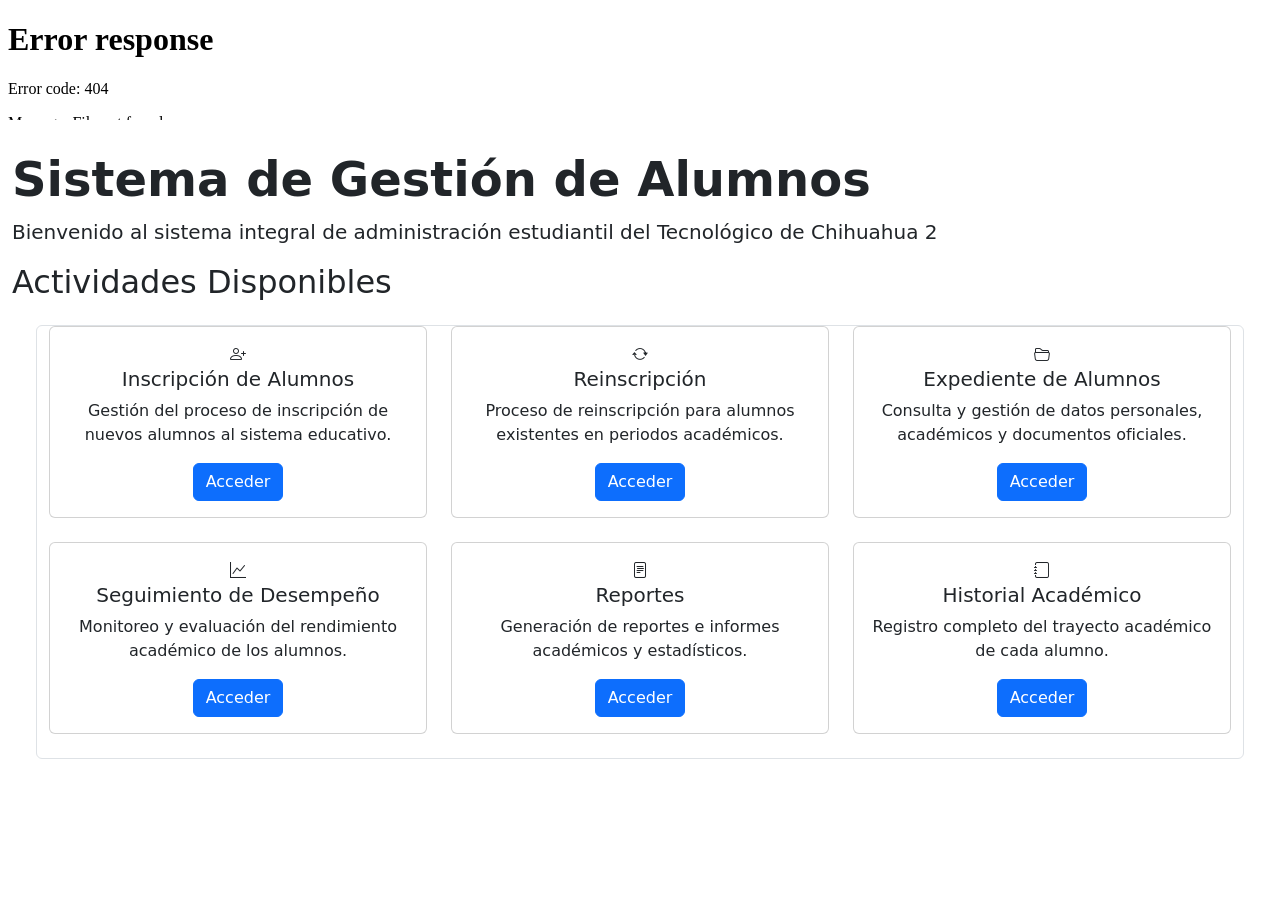
==== Templates/Modulo_2/index.html @ dba741e2 "Se agregan los modulos 2, 3, 6 y 7 del repositorio anterior" ====
<!DOCTYPE html>
<html lang="es">
<head>
    <meta charset="UTF-8">
    <meta name="viewport" content="width=device-width, initial-scale=1.0">
    <title>Sistema de Gestión de Alumnos - Tecnológico de Chihuahua 2</title>
    <!-- Bootstrap CSS -->
    <link href="https://cdn.jsdelivr.net/npm/bootstrap@5.3.0/dist/css/bootstrap.min.css" rel="stylesheet">
    <!-- Bootstrap Icons -->
    <link rel="stylesheet" href="https://cdn.jsdelivr.net/npm/bootstrap-icons@1.10.0/font/bootstrap-icons.css">
    <link rel="stylesheet" href="/styles.css">
    <style>
        iframe {
            width: 100%;
            max-height: 120px;
        }
    </style>
</head>

<body>
    <!-- Header -->
    <iframe src="/header.html"></iframe> 

    <!-- Main Body -->
    <section class="M2-Index-Body">
        <div class="container-fluid">
            <div class="row">
                <!-- Main Content -->
                <div class="col-lg-100">
                    <div class="main-content mt-4">
                        <!-- Welcome Header -->
                        <div class="welcome-header">
                            <h1 class="display-5 fw-bold">Sistema de Gestión de Alumnos</h1>
                            <p class="lead">Bienvenido al sistema integral de administración estudiantil del Tecnológico de Chihuahua 2</p>
                        </div>
                        
                        <!-- Stats Overview
                        <div class="row mb-4">
                            <div class="col-md-3">
                                <div class="card stats-card">
                                    <div class="stats-number">1,254</div>
                                    <div class="stats-label">Total de Alumnos</div>
                                </div>
                            </div>
                            <div class="col-md-3">
                                <div class="card stats-card">
                                    <div class="stats-number">342</div>
                                    <div class="stats-label">Nuevas Inscripciones</div>
                                </div>
                            </div>
                            <div class="col-md-3">
                                <div class="card stats-card">
                                    <div class="stats-number">78%</div>
                                    <div class="stats-label">Promedio de Aprobación</div>
                                </div>
                            </div>
                            <div class="col-md-3">
                                <div class="card stats-card">
                                    <div class="stats-number">56</div>
                                    <div class="stats-label">Pendientes de Reinscripción</div>
                                </div>
                            </div>
                        </div>-->
                        
                        <!-- Modules -->
                        <h2 class="section-title">Actividades Disponibles</h2>
                        <div class="row vw-5 m-4 border rounded"> <!--Centrar este div-->

                            <div class="col-md-4 mb-4">
                                <div class="card h-100">
                                    <div class="card-body text-center">
                                        <div class="module-icon">
                                            <i class="bi bi-person-plus"></i>
                                        </div>
                                        <h5 class="card-title">Inscripción de Alumnos</h5>
                                        <p class="card-text">Gestión del proceso de inscripción de nuevos alumnos al sistema educativo.</p>
                                        <a href="#" class="btn btn-primary">Acceder</a>
                                    </div>
                                </div>
                            </div>
                            
                            <div class="col-md-4 mb-4">
                                <div class="card h-100">
                                    <div class="card-body text-center">
                                        <div class="module-icon">
                                            <i class="bi bi-arrow-repeat"></i>
                                        </div>
                                        <h5 class="card-title">Reinscripción</h5>
                                        <p class="card-text">Proceso de reinscripción para alumnos existentes en periodos académicos.</p>
                                        <a href="#" class="btn btn-primary">Acceder</a>
                                    </div>
                                </div>
                            </div>
                            
                            <div class="col-md-4 mb-4">
                                <div class="card h-100">
                                    <div class="card-body text-center">
                                        <div class="module-icon">
                                            <i class="bi bi-folder2-open"></i>
                                        </div>
                                        <h5 class="card-title">Expediente de Alumnos</h5>
                                        <p class="card-text">Consulta y gestión de datos personales, académicos y documentos oficiales.</p>
                                        <a href="expediente.html" class="btn btn-primary">Acceder</a>
                                    </div>
                                </div>
                            </div>
                            
                            <div class="col-md-4 mb-4">
                                <div class="card h-100">
                                    <div class="card-body text-center">
                                        <div class="module-icon">
                                            <i class="bi bi-graph-up"></i>
                                        </div>
                                        <h5 class="card-title">Seguimiento de Desempeño</h5>
                                        <p class="card-text">Monitoreo y evaluación del rendimiento académico de los alumnos.</p>
                                        <a href="seguimiento.html" class="btn btn-primary">Acceder</a>
                                    </div>
                                </div>
                            </div>
                            
                            <div class="col-md-4 mb-4">
                                <div class="card h-100">
                                    <div class="card-body text-center">
                                        <div class="module-icon">
                                            <i class="bi bi-file-text"></i>
                                        </div>
                                        <h5 class="card-title">Reportes</h5>
                                        <p class="card-text">Generación de reportes e informes académicos y estadísticos.</p>
                                        <a href="#" class="btn btn-primary">Acceder</a>
                                    </div>
                                </div>
                            </div>
                            
                            <div class="col-md-4 mb-4">
                                <div class="card h-100">
                                    <div class="card-body text-center">
                                        <div class="module-icon">
                                            <i class="bi bi-journal"></i>
                                        </div>
                                        <h5 class="card-title">Historial Académico</h5>
                                        <p class="card-text">Registro completo del trayecto académico de cada alumno.</p>
                                        <a href="#" class="btn btn-primary">Acceder</a>
                                    </div>
                                </div>
                            </div>
                        </div>
                        
                        <!-- Recent Activity
                        <div class="row mt-4">
                            <div class="col-12">
                                <div class="card">
                                    <div class="card-header">
                                        <h5 class="card-title mb-0">Actividad Reciente</h5>
                                    </div>
                                    <div class="card-body">
                                        <div class="table-responsive">
                                            <table class="table table-hover">
                                                <thead>
                                                    <tr>
                                                        <th>Alumno</th>
                                                        <th>Actividad</th>
                                                        <th>Fecha</th>
                                                        <th>Estado</th>
                                                    </tr>
                                                </thead>
                                                <tbody>
                                                    <tr>
                                                        <td>Juan Pérez Hernández</td>
                                                        <td>Inscripción semestre Agosto-Diciembre 2023</td>
                                                        <td>15/08/2023</td>
                                                        <td><span class="badge bg-success">Completado</span></td>
                                                    </tr>
                                                    <tr>
                                                        <td>María González López</td>
                                                        <td>Actualización de documentos oficiales</td>
                                                        <td>14/08/2023</td>
                                                        <td><span class="badge bg-warning">Pendiente</span></td>
                                                    </tr>
                                                    <tr>
                                                        <td>Carlos Rodríguez Martínez</td>
                                                        <td>Reinscripción semestre Agosto-Diciembre 2023</td>
                                                        <td>13/08/2023</td>
                                                        <td><span class="badge bg-success">Completado</span></td>
                                                    </tr>
                                                    <tr>
                                                        <td>Ana Sánchez Jiménez</td>
                                                        <td>Solicitud de historial académico</td>
                                                        <td>12/08/2023</td>
                                                        <td><span class="badge bg-success">Completado</span></td>
                                                    </tr>
                                                    <tr>
                                                        <td>Pedro Ramírez Castillo</td>
                                                        <td>Reporte de bajo rendimiento académico</td>
                                                        <td>11/08/2023</td>
                                                        <td><span class="badge bg-danger">Urgente</span></td>
                                                    </tr>
                                                </tbody>
                                            </table>
                                        </div>
                                    </div>
                                </div>
                            </div>
                        </div> -->
                    </div>
                </div>
            </div>
        </div>
    </section>

    <!-- Bootstrap JS -->
    <script src="https://cdn.jsdelivr.net/npm/bootstrap@5.3.0/dist/js/bootstrap.bundle.min.js"></script>
</body>
</html>
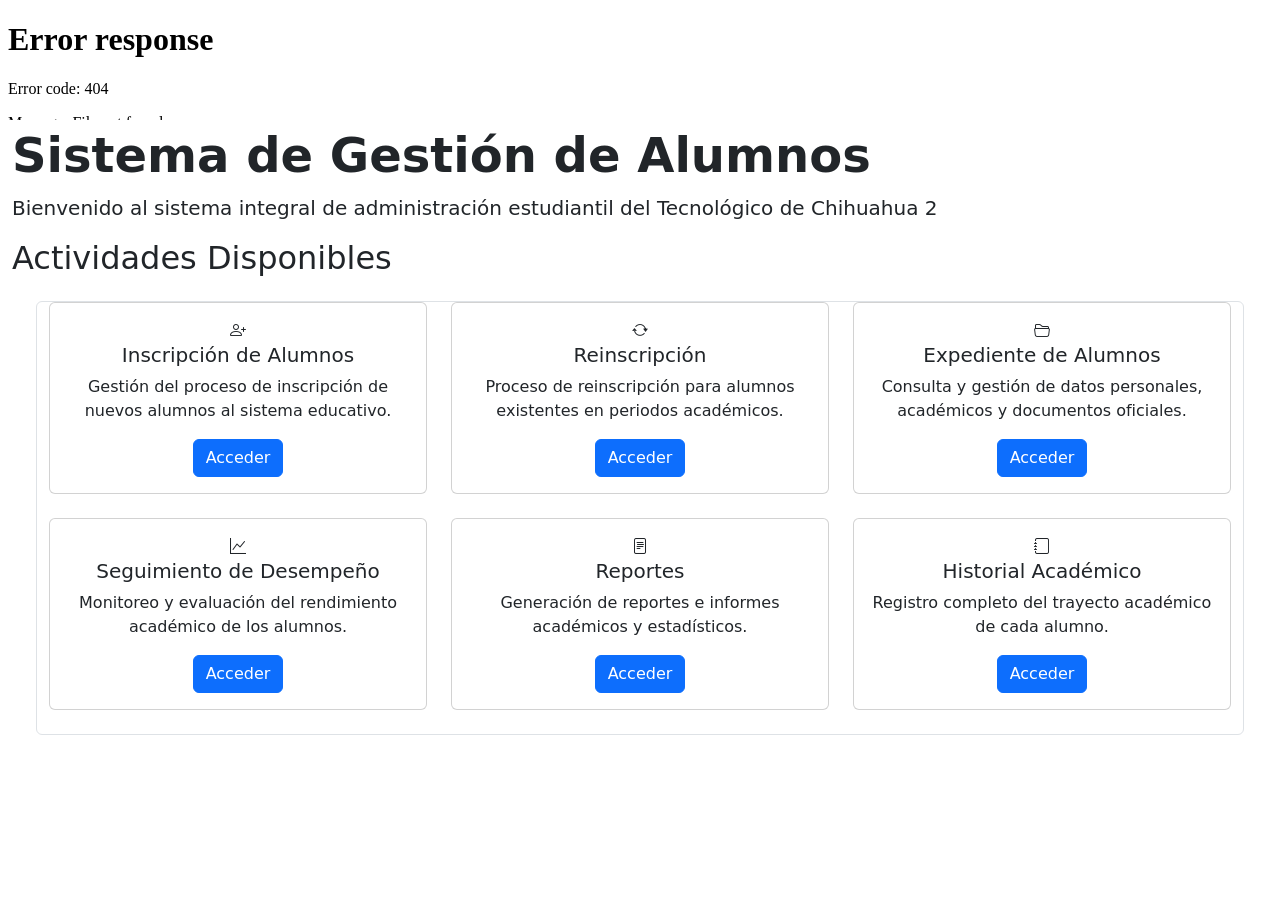
==== commit bda25247: "Se agregan los assets del header" ====
--- a/Templates/Modulo_2/index.html
+++ b/Templates/Modulo_2/index.html
@@ -19,7 +19,7 @@
 
 <body>
     <!-- Header -->
-    <iframe src="/header.html"></iframe> 
+    <iframe src="/templates/header.html"></iframe> 
 
     <!-- Main Body -->
     <section class="M2-Index-Body">
@@ -27,7 +27,7 @@
             <div class="row">
                 <!-- Main Content -->
                 <div class="col-lg-100">
-                    <div class="main-content mt-4">
+                    <div class="main-content">
                         <!-- Welcome Header -->
                         <div class="welcome-header">
                             <h1 class="display-5 fw-bold">Sistema de Gestión de Alumnos</h1>
